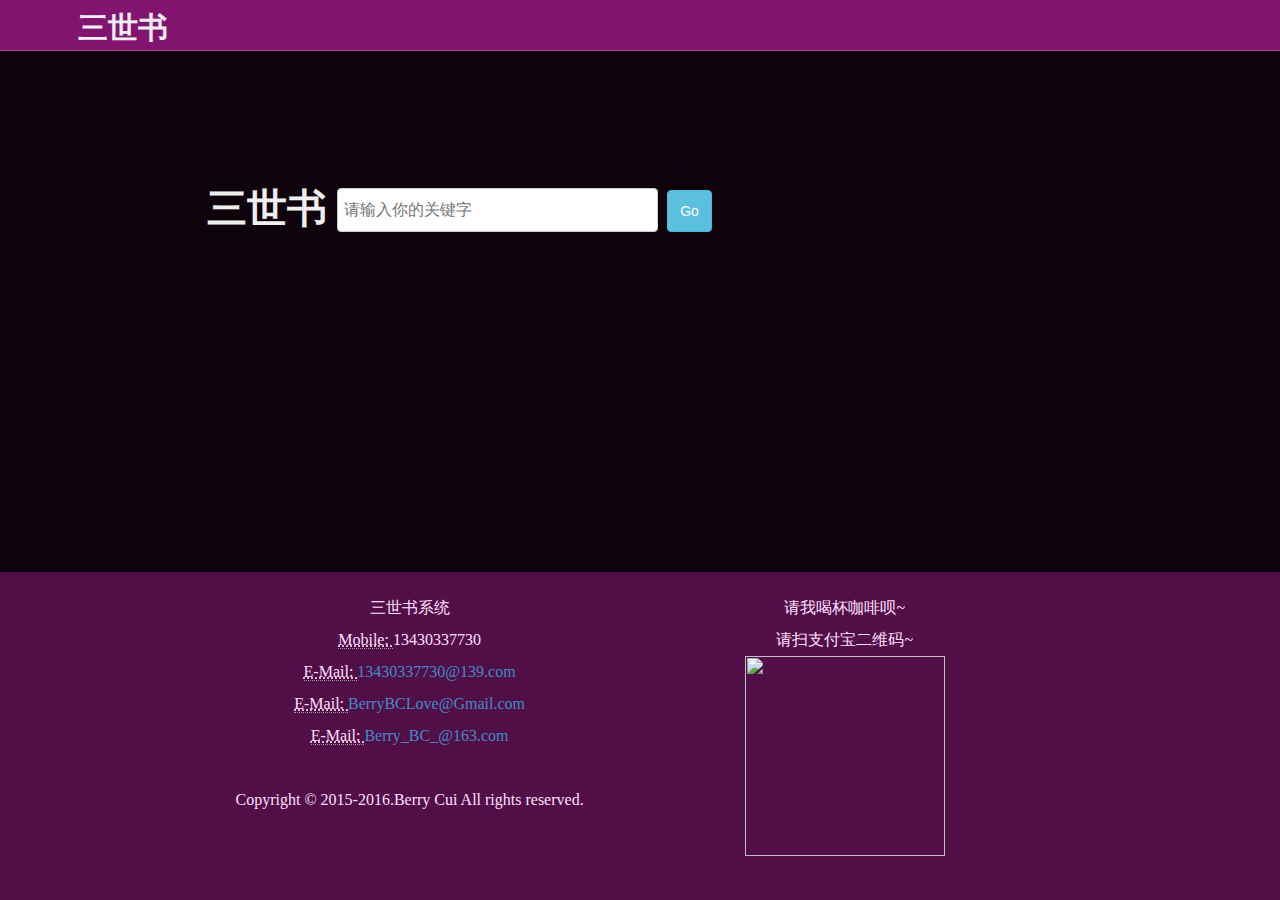
==== FrontWeb/index.html @ 92afd43b "我只能重新上传并删掉两年前的库，心痛" ====
<!DOCTYPE html>
<html>

<head>
	<title>Welcome to SanShi Search</title>
	<link rel="stylesheet" href="./CSS/master.css">
	<meta http-equiv="Content-Type" content="text/html; charset=utf-8" />
	<script src="./JS/jquery.min.js" type="text/javascript"></script>
	<script src="./JS/FirstPage.js" type="text/javascript"></script>
	<link rel="shortcut icon" href="./IMG/pTitle.ico">

</head>

<body >

	<header class="navbar navbar-default navbar-fixed-top ">
		<div class="container">

			<div class="navbar-header">


				<div class="navbar-brand">
					<a href="/">三世书</a>

				</div>
			</div>
		</div>


	</header>
	<!--<div class="main-body" style="background-image:url(http://s.cn.bing.net/az/hprichbg/rb/BurchellsZebra_ZH-CN15870118056_1920x1080.jpg);width:90%;padding-bottom:40%;">-->
	<div id="divBG" class="main-body" style="width:90%;padding-bottom:40%;  background-color:rgba(14, 3, 11, 1);">
		<div class="container">
			<div class="home-search">
				<span class="logo-word">三世书</span>
				<input type="text" id="Text1" runat="server" class="WantKW" placeholder="请输入你的关键字" onkeypress="IsPressEnter(event)" />			
				<input type="button" id="Button1" runat="server" class="btn btn-info home-search-btn" value="Go" onclick="IsPressEnter(event)" />&nbsp

			</div>



		</div>
	</div>
	<footer>

		<div class="footer-inside">

			<address>
				三世书系统<br />
				<abbr title="Phone">Mobile: </abbr> 13430337730
				<br />
				<abbr title="E-Mail">E-Mail: </abbr>
				<a href="mailto:13430337730@139.com">13430337730@139.com</a><br />
				<abbr title="E-Mail">E-Mail: </abbr>
				<a href="mailto:BerryBCLove@Gmail.com">BerryBCLove@Gmail.com</a><br />
				<abbr title="E-Mail">E-Mail: </abbr>
				<a href="mailto:Berry_BC_@163.com">Berry_BC_@163.com</a><br />

				<br />
				 Copyright © 2015-2016.Berry Cui All rights reserved.<br />
			</address>
		</div>

		<div class="footer-inside">
			<address>
				请我喝杯咖啡呗~<br /> 请扫支付宝二维码~
				<br />
				<img src="/IMG/zhifu.jpg" height="200" width="200" />
			</address>
		</div>
		<div class="footer-phone">
			<address>
				Copyright © 2015-2016.Berry Cui All rights reserved.
			</address>

		</div>

	</footer>
</body>

</html>
---- FrontWeb/CSS/master.css ----
body{
	margin: 0px;
	text-align: left;
    background-color: rgba(82, 14, 70, 1); 
    font-family: Helvetica, "Microsoft Yahei UI";

}

.main-body{
	padding-left: 5%;
	padding-right: 5%;
	padding-top: 60px;
  background:#FFF9FF;
  padding-bottom: 20px;
  -webkit-background-size:cover;
  background-size:cover;
  height: 100%;

}



.btn {
  display: inline-block;
  padding: 6px 12px;
  margin-bottom: 0;
  font-size: 14px;
  font-weight: normal;
  line-height: 1.428571429;
  text-align: center;
  white-space: nowrap;
  vertical-align: middle;
  cursor: pointer;
  -webkit-user-select: none;
     -moz-user-select: none;
      -ms-user-select: none;
       -o-user-select: none;
          user-select: none;
  background-image: none;
  border: 1px solid transparent;
  border-radius: 4px;
}


.btn-info {
  color: #fff;
  background-color: #5bc0de;
  border-color: #46b8da;
}
.btn-info:hover,
.btn-info:focus,
.btn-info:active,
.btn-info.active,
.open .dropdown-toggle.btn-info {
  color: #fff;
  background-color: #39b3d7;
  border-color: #269abc;
}
.btn-info:active,
.btn-info.active,
.open .dropdown-toggle.btn-info {
  background-image: none;
}
.btn-info.disabled,
.btn-info[disabled],
fieldset[disabled] .btn-info,
.btn-info.disabled:hover,
.btn-info[disabled]:hover,
fieldset[disabled] .btn-info:hover,
.btn-info.disabled:focus,
.btn-info[disabled]:focus,
fieldset[disabled] .btn-info:focus,
.btn-info.disabled:active,
.btn-info[disabled]:active,
fieldset[disabled] .btn-info:active,
.btn-info.disabled.active,
.btn-info[disabled].active,
fieldset[disabled] .btn-info.active {
  background-color: #5bc0de;
  border-color: #46b8da;
}
.btn-info .badge {
  color: #5bc0de;
  background-color: #fff;
}

.navbar{
	min-height: 50px;
}

.navbar-brand {
  float: left;
  height: 30px;
  padding: 8px;
  padding-left: 5%;
  font-size: 30px;
  line-height: 20px;
  font-family: Trebuchet MS, snas-serif;
  font-weight: bold;
  color: #efefef;
  line-height: normal;
  text-decoration: none;
  text-transform: uppercase; 
}
a {
  color: #428bca;
  text-decoration: none;
}
abbr[title],
abbr[data-original-title] {
  cursor: help;
  border-bottom: 1px dotted #999;
}
.navbar-fixed-top {
  position: fixed;
  right: 0;
  left: 0;
  top:0;
  z-index: 1030;
}

footer {


  text-align: center;
  padding: 20px 0;
  padding-left: 15%;
  background-color: rgba(82, 14, 70, 1);
   }

address {
    margin-bottom: 20px;
    font-style: normal;
    line-height: 2;
    color: #FFE0FF;
  font-family: Trebuchet MS, snas-serif;

  display: block;
  }

.navbar-default {
  background-color: #821470;
  border-bottom: 1px solid rgba(255, 255, 255, 0.2); }


.navbar-default .navbar-brand a {
  font-family: Trebuchet MS, snas-serif;
  font-weight: bold;
  color: #efefef;
  line-height: normal;
  text-decoration: none;
  text-transform: uppercase; 
  opacity:1;}

.footer-inside{
	width: 40%;
  position: relative;
  padding: 0px;
margin: 0px;
text-align: center;
float: left;
}


.container {
  padding-right: 15px;
  padding-left: 15px;
  margin-right: auto;
  margin-left: auto;
}


.search-box {
    position: relative;
    float: left;
    width: 30%;
    padding: 14px 15px 12px 30px;
    border: none;
    z-index: 90;
    opacity:1;
}

    .search-box input {
        padding: 0px 0px 0px 0px;
        border-radius: 4px;
        font-size: 14px;
        z-index: 100;
        border: none;
        padding-left: 10px;
        padding-right: 10px;
        font-family: Helvetica, "Microsoft Yahei UI";
        height: 24px;
        opacity:1;
    }
    .footer-phone{
      display: none;
    }


h2 {
  font-family: Trebuchet MS, snas-serif;
  line-height: 1.1;
  color: #4D3B3B;
  font-weight: bold;
  text-transform: uppercase;
  margin-top: 40px;
  margin-bottom: 20px;
  font-size: 30px;
   }

#KeywordDiv {
    font-family: Helvetica, "Microsoft Yahei UI";
}

    #KeywordDiv .WantKW {
        border-radius: 4px;
        width: 40%;
        height: 40px;
        font-size: 16px;
        padding-left: 6px;
        margin-bottom: 10px; 
                border: 1px solid #ccc;

    }


    #KeywordDiv .InputDIV {
        height: auto;
        font-size: 18px;
        text-align: left;
        padding-bottom: 20px;
        font-family: Helvetica, "Microsoft Yahei UI";
    }

#ShowResult {
    font-family: Helvetica, "Microsoft Yahei UI";
}

.NOPage {
    margin-top: 20px;
    font-size: small;
    font-family: Helvetica, "Microsoft Yahei UI";
    text-align: left;
    display:none;
}

    .NOPage .btn {
        margin: 3px;
            background-color: lightpink;
          
    }


    .NOPage  #ContentPage .Chosen {
        background-color: darkmagenta;
        color:lavenderblush;
    }

.ShowResultCount {
    margin-top: 20px;
    font-size: small;
    font-family: Helvetica, "Microsoft Yahei UI";
    color: #808080;
    text-align: right;
    display: none;
}

.CannotFind {
    font-family: Helvetica, "Microsoft Yahei UI";
    margin-top: 20px;
    text-align: center;
}

#ShowResult .ShowEveryResultInfo {
    padding-top: 20px;
    text-align: left;
    width: 60%;
}

    #ShowResult .ShowEveryResultInfo .ResultHead {
        font-size: 18px;
        line-height: 1.2;
        white-space: nowrap;
        cursor: pointer;
        text-decoration: none;
        margin-top: 20px;
        margin-bottom: 10px;
        font-weight: 500;
    }

        #ShowResult .ShowEveryResultInfo .ResultHead em {
            color: #EA4335;
            font-style: normal;
        }

        #ShowResult .ShowEveryResultInfo .ResultHead a {
            color: #1a0dab;
        }


            #ShowResult .ShowEveryResultInfo .ResultHead a:visited {
                color: #609;
            }

    #ShowResult .ShowEveryResultInfo .ResultContent {
        font-weight: normal;
        color: #545454;
        animation: none;
        word-wrap: break-word;
        line-height: 1.8;
        font-family: Helvetica, "Microsoft Yahei UI";
        font-size: 13.5px;
    }

        #ShowResult .ShowEveryResultInfo .ResultContent em {
            color: #EA4335;
            font-style: normal;
        }

    #ShowResult .ShowEveryResultInfo .ResultLink {
        font-weight: normal;
        line-height: 16px;
        white-space: nowrap;
        font-style: normal;
        color: #006621;
        font-size: 13px;
        font-family: Helvetica, "Microsoft Yahei UI";
        margin-top: auto;
        line-height: 1.65;
    }

        #ShowResult .ShowEveryResultInfo .ResultLink .QuoteFrom {
            font-size: 13px;
            cursor: auto;
            text-decoration: none;
            color: #666;
            font-family: Helvetica, "Microsoft Yahei UI";
        }

.home-search{
margin-top:10%;
margin-left:10%;
position:absolute;
width:60%;
  font-family: Trebuchet MS, snas-serif;

}

.home-search .logo-word{
  float: left;
  height: 40px;
  padding-right: 10px;
  font-size: 40px;
  line-height: 42px;
  font-weight: bold;
  color: #efefef;
  text-decoration: none;
  text-transform: uppercase; 

}

.home-search .WantKW {
        border-radius: 4px;
        width: 40%;
        height: 40px;
        font-size: 16px;
        padding-right: 6px;
        padding-left: 6px;
        margin-bottom: 10px; 
                border: 1px solid #ccc;

    }

.home-search .home-search-btn{
    margin-left: 5px; 
            height: 42px;

}


@media only screen and (min-resolution:192dpi),
only screen and (-webkit-min-device-pixel-ratio:2),
only screen and (min-device-width:768px) and (min-device-height:768px) and (max-device-width:1024px) {
.footer-inside{
display: none;
}

.navbar-brand {
  font-size: 60px;
}

.navbar{
	min-height: 100px;
}


.search-box {
    width: 60%;
        padding: 21px 15px 12px 30px;

}

    .search-box input {
        font-size: 35px;
        padding-left: 20px;
        padding-right: 20px;
        height: 56px;
        
    }
  .footer-phone{
      display: block;
    }

    footer {
  padding: 0px;
  }

  address{
    font-size: small;
  }
.main-body{
	padding-top: 80px;
}

body{
font-size: 1.5em;
}

.search-box {
    width: 10%;
}
    #KeywordDiv .WantKW {
        width: 20%;

    }
    #ShowResult .ShowEveryResultInfo {
    width: 100%;
}
}
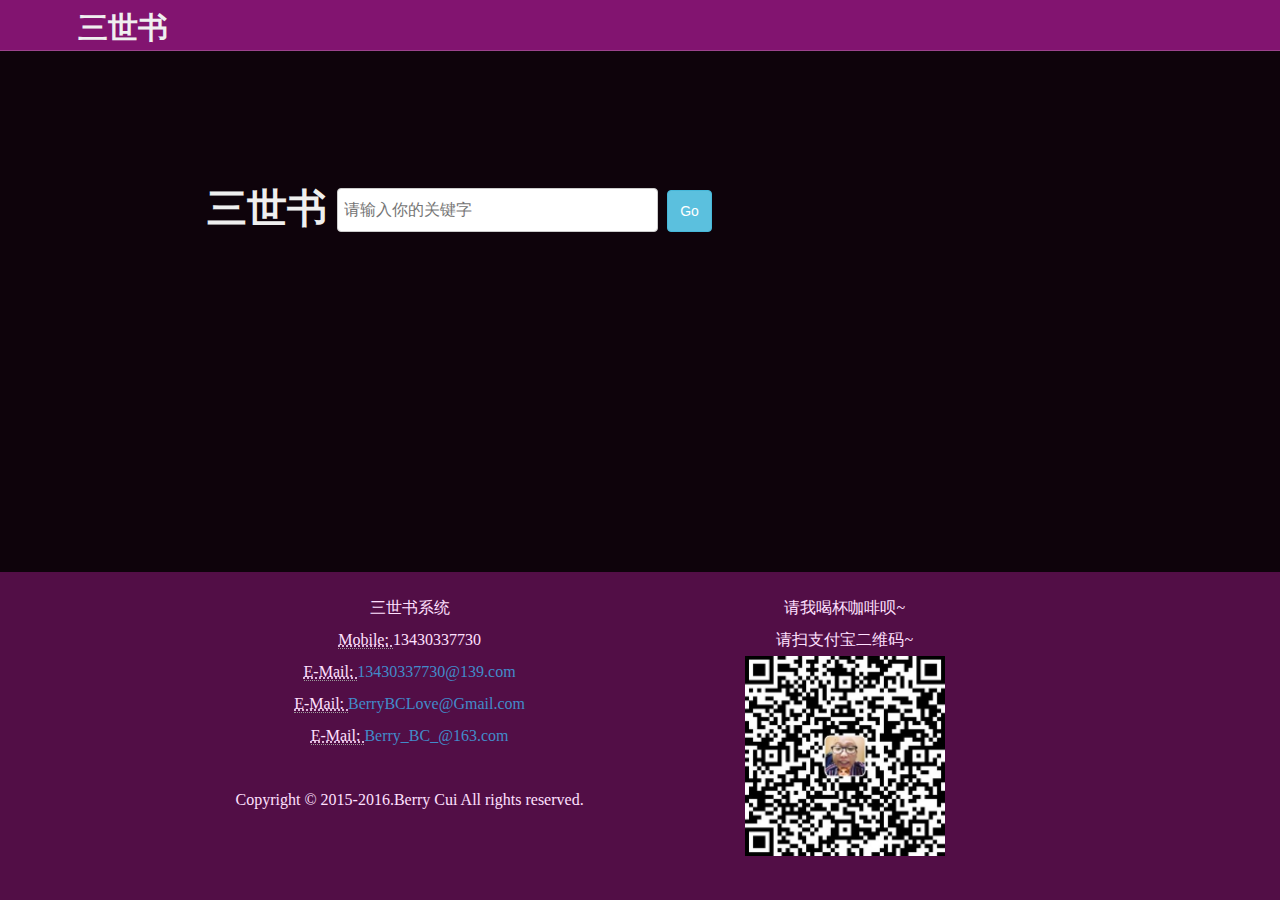
==== commit 7992e958: "这是一个悲剧的大小写的问题" ====
--- a/FrontWeb/index.html
+++ b/FrontWeb/index.html
@@ -66,7 +66,7 @@
 			<address>
 				请我喝杯咖啡呗~<br /> 请扫支付宝二维码~
 				<br />
-				<img src="/IMG/zhifu.jpg" height="200" width="200" />
+				<img src="./IMG/zhifu.JPG" height="200" width="200" />
 			</address>
 		</div>
 		<div class="footer-phone">
